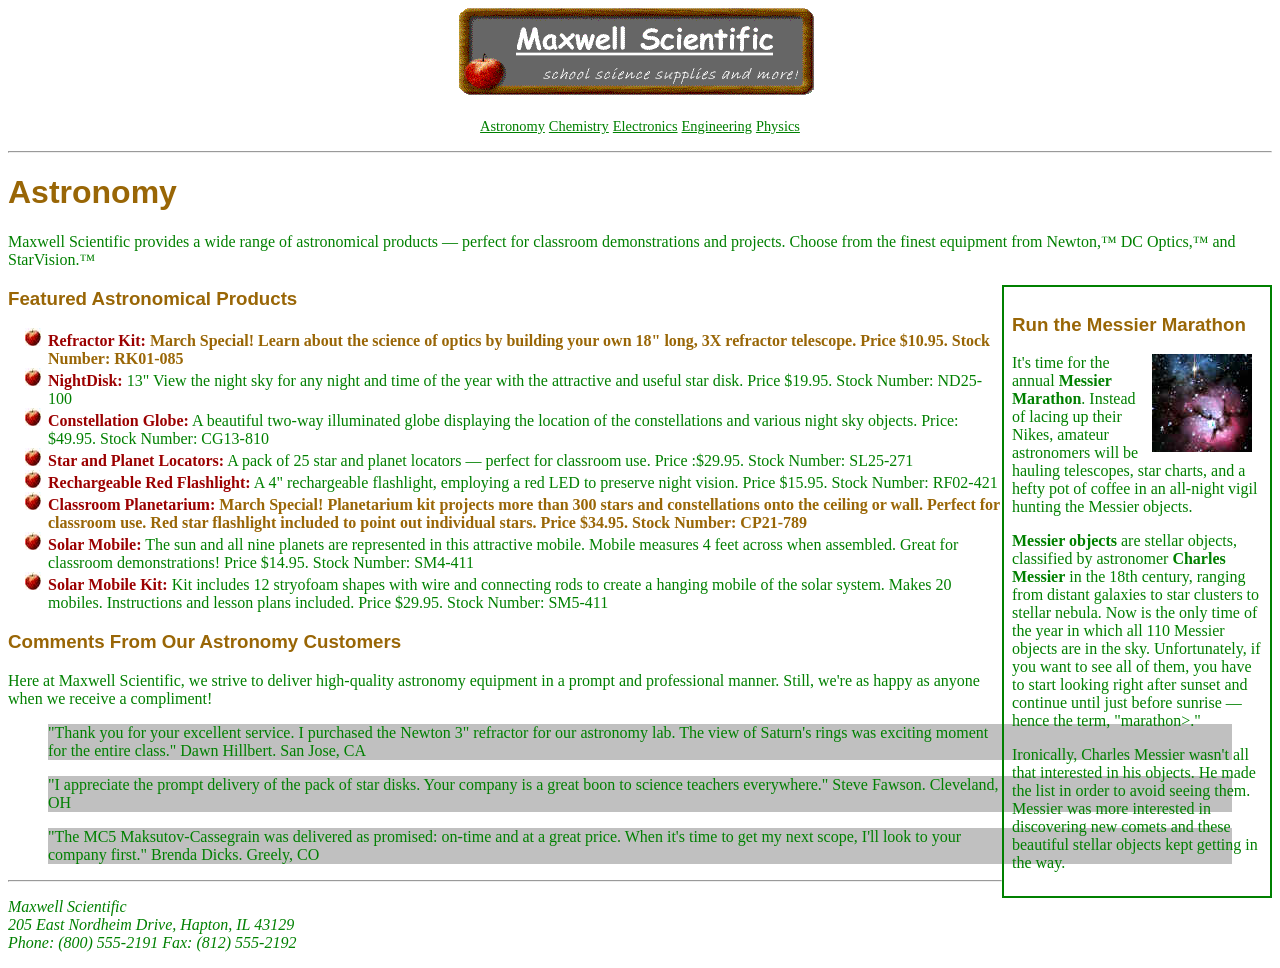
==== html/home.html @ fa6388c3 "Add files via upload" ====
<html>
    <head>
        <meta charset="utf-8">
        <title>Ex 42 - Nguyễn Huy Hoàng</title>
        <link rel="stylesheet" type="text/css" href="../css/mainstyle.css"/>
    </head>
    <body>
        <p align="center">
            <img src="../images/MWSLogo.gif"/>
        </p>
        <p align="center">
            <a href="#">Astronomy</a>
            <a href="#">Chemistry</a>
            <a href="#">Electronics</a>
            <a href="#">Engineering</a>
            <a href="#">Physics</a>
        </p>
        <hr/>
        <h1><special>Astronomy</special></h1>
        <p>
            Maxwell Scientific provides a wide range of astronomical products — perfect for classroom demonstrations and projects. Choose from the finest equipment from Newton,™ DC Optics,™ and StarVision.™
        </p>
        <div class="Article">
            <h3><special>Run the Messier Marathon</special></h3>
            <img src="../images/m20.jpg" alt="Image" style="float:right; margin-right: 10px;">
            <p>
                It's time for the annual <b>Messier Marathon</b>. Instead of lacing up their Nikes, amateur astronomers will be hauling telescopes, star charts, and a hefty pot of coffee in an all-night vigil hunting the Messier objects.
            </p>
            <p>
                <b>Messier objects</b> are stellar objects, classified by astronomer <b>Charles Messier</b> in the 18th century, ranging from distant galaxies to star clusters to stellar nebula. Now is the only time of the year in which all 110 Messier objects are in the sky. Unfortunately, if you want to see all of them, you have to start looking right after sunset and continue until just before sunrise — hence the term, "marathon>."
            </p>
            <p>
                Ironically, Charles Messier wasn't all that interested in his objects. He made the list in order to avoid seeing them. Messier was more interested in discovering new comets and these beautiful stellar objects kept getting in the way.
            </p>
        </div>
        <h3><special>Featured Astronomical Products</special></h3>
        <ul>
            <li>
                <b>Refractor Kit:</b> <special>March Special! Learn about the science of optics by building your own 18" long, 3X refractor telescope. Price $10.95. Stock Number: RK01-085</special>
            </li>
            <li>
                <b>NightDisk:</b> 13" View the night sky for any night and time of the year with the attractive and useful star disk. Price $19.95. Stock Number: ND25-100
            </li>
            <li>
                <b>Constellation Globe:</b> A beautiful two-way illuminated globe displaying the location of the constellations and various night sky objects. Price: $49.95. Stock Number: CG13-810
            </li>
            <li>
                <b>Star and Planet Locators:</b> A pack of 25 star and planet locators — perfect for classroom use. Price :$29.95. Stock Number: SL25-271
            </li>
            <li>
                <b>Rechargeable Red Flashlight:</b> A 4" rechargeable flashlight, employing a red LED to preserve night vision. Price $15.95. Stock Number: RF02-421
            </li>
            <li>
                <b>Classroom Planetarium:</b> <special>March Special! Planetarium kit projects more than 300 stars and constellations onto the ceiling or wall. Perfect for classroom use. Red star flashlight included to point out individual stars. Price $34.95. Stock Number: CP21-789</special>
            </li>
            <li>
                <b>Solar Mobile:</b> The sun and all nine planets are represented in this attractive mobile. Mobile measures 4 feet across when assembled. Great for classroom demonstrations! Price $14.95. Stock Number: SM4-411
            </li>
            <li>
                <b>Solar Mobile Kit:</b> Kit includes 12 stryofoam shapes with wire and connecting rods to create a hanging mobile of the solar system. Makes 20 mobiles. Instructions and lesson plans included. Price $29.95. Stock Number: SM5-411
            </li>
        </ul>
        <h3><special>Comments From Our Astronomy Customers</special></h3>
        <p>
            Here at Maxwell Scientific, we strive to deliver high-quality astronomy equipment in a prompt and professional manner. Still, we're as happy as anyone when we receive a compliment!
        </p>
        <blockquote>
            "Thank you for your excellent service. I purchased the Newton 3" refractor for our astronomy lab. The view of Saturn's rings was exciting moment for the entire class." Dawn Hillbert. San Jose, CA
        </blockquote>
        <blockquote>
            "I appreciate the prompt delivery of the pack of star disks. Your company is a great boon to science teachers everywhere." Steve Fawson. Cleveland, OH
        </blockquote>
        <blockquote>
            "The MC5 Maksutov-Cassegrain was delivered as promised: on-time and at a great price. When it's time to get my next scope, I'll look to your company first." Brenda Dicks. Greely, CO
        </blockquote>
        <hr/>
        <p style="font-style: italic;">
            Maxwell Scientific
            <br/>
            205 East Nordheim Drive, Hapton, IL 43129
            <br/>
            Phone: (800) 555-2191 Fax: (812) 555-2192
        </p>
    </body>
</html>
---- css/mainstyle.css ----
body{
    color:green;
    background:white;
}
h1, h2, h3, h4, h5, h6 {
    font-family: Arial, Helvetica, sans-serif;
}
address{
    font-size: 0.9em;
    font-style: normal;
    text-align: center;
    text-transform: uppercase;
}
blockquote{
    background-color: silver;
}
ul {
    list-style: circle url("../images/Apple.jpg") outside;
}
ul b {
    color:rgb(155,0,0)
}
a{
    font-size: 0.9em;
    color:green
}
a:hover {
    color: red;
    text-transform: uppercase;
    font-weight:bold;
}
special{
    color:rgb(153,102,6);
    font-weight:bold;
}
div.Article{
    padding:0.5em;
    border-style:solid;
    border-width: 2px;
    background-color: rbg(252,221,163);
    width:250px;
    float:right;
}
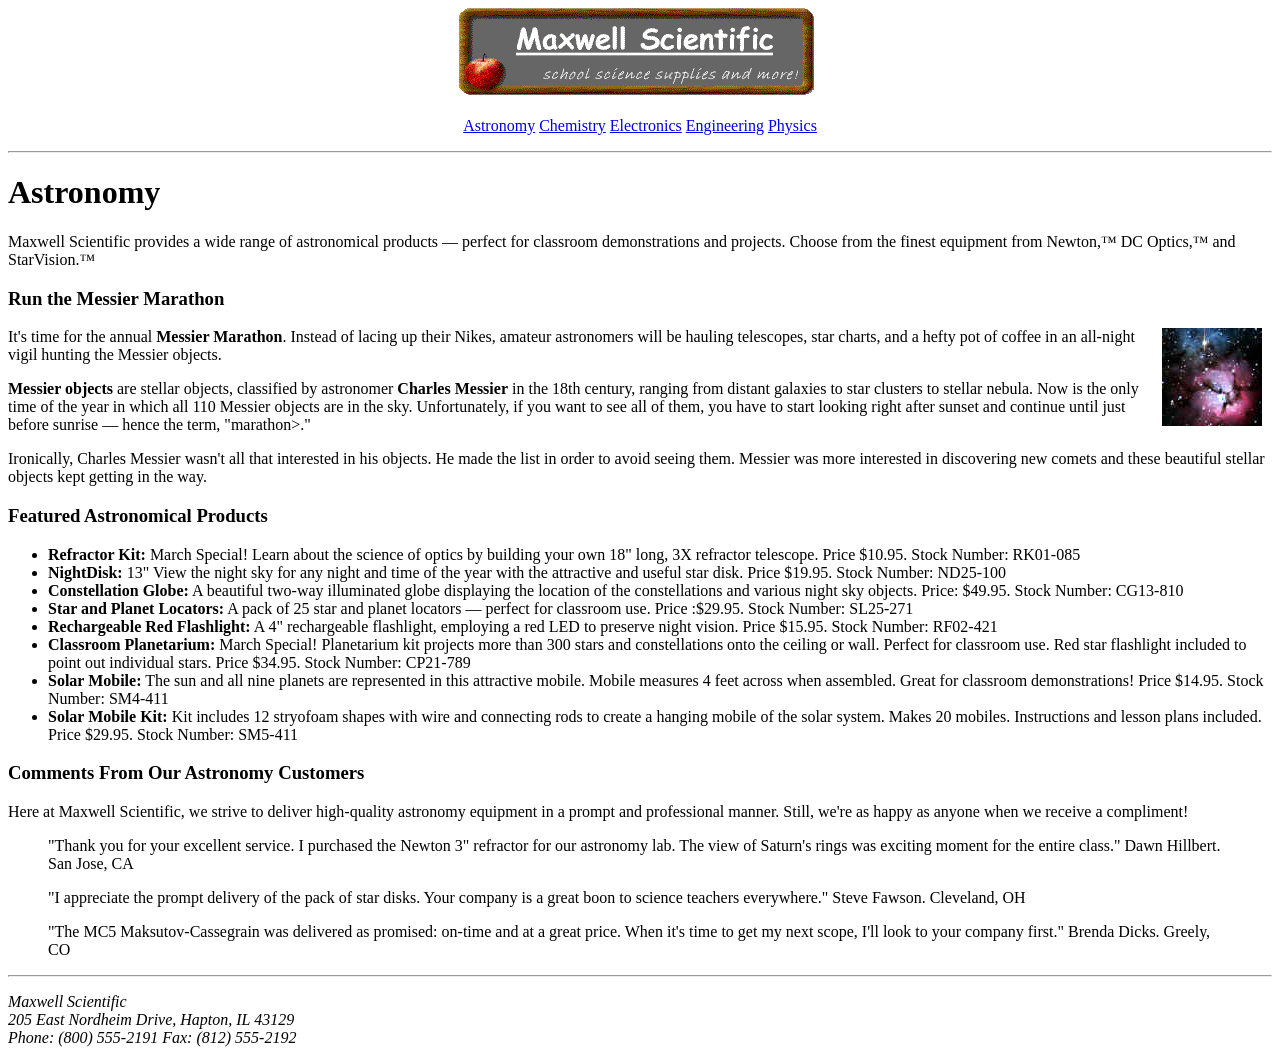
==== commit fce1f834: "Refactor home.html and update stylesheet path Updated HTML structure and stylesheet link for home pa" ====
--- a/html/home.html
+++ b/html/home.html
@@ -1,8 +1,8 @@
 <html>
     <head>
         <meta charset="utf-8">
-        <title>Ex 42 - Nguyễn Huy Hoàng</title>
-        <link rel="stylesheet" type="text/css" href="../css/mainstyle.css"/>
+        <title>Ex 42 - Nguyễn Hoàng Bảo Trân</title>
+        <link rel="stylesheet" type="text/css" href="css/main.css"/>
     </head>
     <body>
         <p align="center">
@@ -82,4 +82,4 @@
             Phone: (800) 555-2191 Fax: (812) 555-2192
         </p>
     </body>
-</html>+</html>
